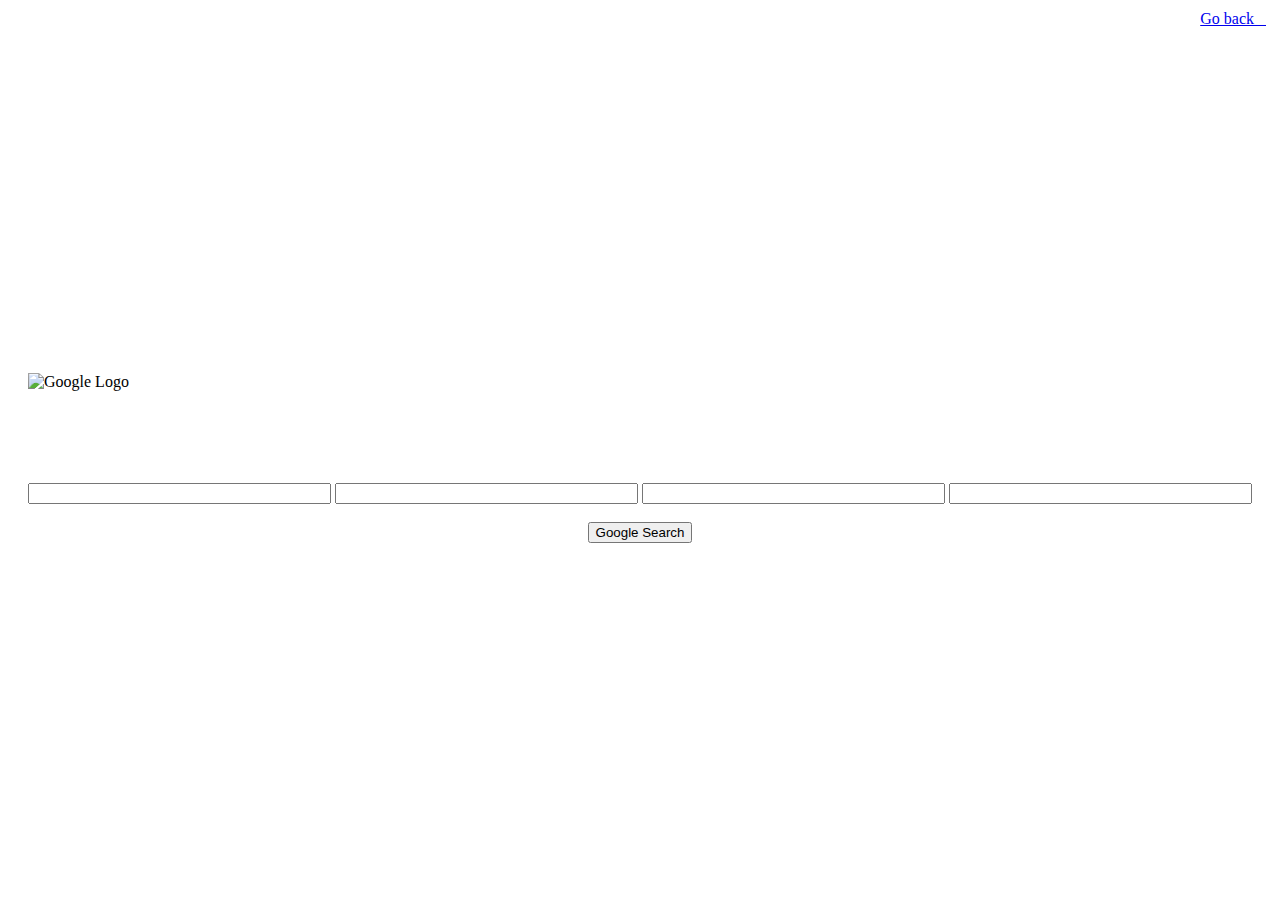
==== index_Advance.html @ 12c76871 "Finished Image Search, working on Advance search" ====
<!DOCTYPE html>
<html>
<head>
  <title>Project 0-Advance</title>
  <link rel="stylesheet" href="MainGoogle.css">
  <link href="https://cdn.jsdelivr.net/npm/bootstrap@5.2.3/dist/css/bootstrap.min.css" rel="stylesheet" integrity="sha384-rbsA2VBKQhggwzxH7pPCaAqO46MgnOM80zW1RWuH61DGLwZJEdK2Kadq2F9CUG65" crossorigin="anonymous">
</head>
<body>
    <div class="center-container">
        <div class="top-right">
            <a href="index.html"> Go back &nbsp </a>
            <label> &nbsp </label>
        </div>
        <div>
            <img src="https://www.google.com/images/branding/googlelogo/2x/googlelogo_color_272x92dp.png" alt="Google Logo" class="logo">
            <form action="https://www.google.com/search">
                <input class="MainForm" type="text" name="q">
                <input class="MainForm" type="text" name="q">
                <input class="MainForm" type="text" name="q">
                <input class="MainForm" type="text" name="q">
                <div class="center-button">
                  <input class="btn btn-primary" type="submit" value="Google Search">
                </div>
            </form>
        </div>
    </div>
</body>
</html>
---- MainGoogle.css ----
.center-container 
{
  height: 100vh;
  display: flex;
  justify-content: center;
  align-items: center;
}
.MainForm
{
    width: 295px;
    justify-content: center;
    align-items: center;
}

.top-right 
{
  position: absolute;
  top: 10px;
  right: 10px;
}

.logo {
  height: 90px;
  margin-bottom: 20px;
  justify-content: center;
  align-items: center;
  display: flex;
}
.center-button 
{
  margin-top: 2vh;
  display: flex;
  justify-content: center;
  align-items: center;
}
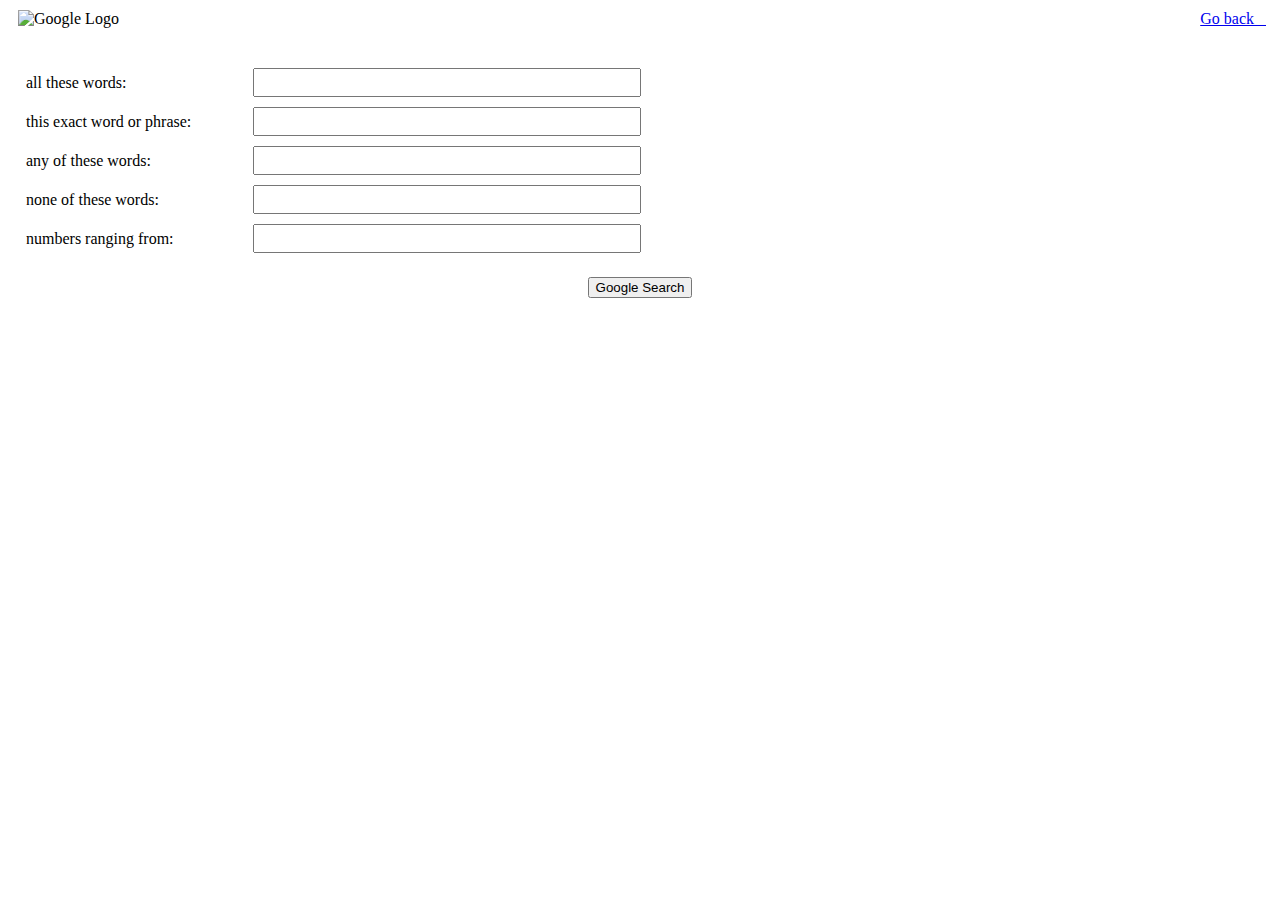
==== commit a1629bcd: "Advance search file advance and I also modify the css file and add more classes" ====
--- a/index_Advance.html
+++ b/index_Advance.html
@@ -6,21 +6,43 @@
   <link href="https://cdn.jsdelivr.net/npm/bootstrap@5.2.3/dist/css/bootstrap.min.css" rel="stylesheet" integrity="sha384-rbsA2VBKQhggwzxH7pPCaAqO46MgnOM80zW1RWuH61DGLwZJEdK2Kadq2F9CUG65" crossorigin="anonymous">
 </head>
 <body>
-    <div class="center-container">
+    <div>
         <div class="top-right">
             <a href="index.html"> Go back &nbsp </a>
             <label> &nbsp </label>
         </div>
         <div>
-            <img src="https://www.google.com/images/branding/googlelogo/2x/googlelogo_color_272x92dp.png" alt="Google Logo" class="logo">
+            <img src="https://www.google.com/images/branding/googlelogo/2x/googlelogo_color_272x92dp.png" alt="Google Logo" class="AdvanceLogo">
             <form action="https://www.google.com/search">
-                <input class="MainForm" type="text" name="q">
-                <input class="MainForm" type="text" name="q">
-                <input class="MainForm" type="text" name="q">
-                <input class="MainForm" type="text" name="q">
+                <table class="mtable">
+                    <tr>
+                    </tr>
+                    <tr>
+                      <td>all these words:</td>
+                      <td><input class="textboxAd" type="text" name="q"></td>
+                    </tr>
+                    <tr>
+                      <td>this exact word or phrase:</td>
+                      <td><input class="textboxAd" type="text" name="q"></td>
+                    </tr>
+                    <tr>
+                      <td>any of these words:</td>
+                      <td><input class="textboxAd" type="text" name="q"></td>
+                    </tr>
+                    <tr>
+                      <td>none of these words:</td>
+                      <td><input class="textboxAd" type="text" name="q"></td>
+                    </tr>
+                    <tr>
+                      <td>numbers ranging from:</td>
+                      <td><input class="textboxAd" type="text" name="q"></td>
+                    </tr>
+                  </table>
+                
                 <div class="center-button">
                   <input class="btn btn-primary" type="submit" value="Google Search">
                 </div>
+            
             </form>
         </div>
     </div>
--- a/MainGoogle.css
+++ b/MainGoogle.css
@@ -32,4 +32,38 @@
   display: flex;
   justify-content: center;
   align-items: center;
+}
+
+.AdvanceLogo{
+  height: 30px;
+  margin-bottom: 20px;
+  margin-top: 10px;
+  margin-left: 10px;
+  justify-content: left;
+  display: flex;
+}
+.containerAd {
+  display: flex;
+  margin-left: 10px;
+  align-items: center;
+  margin-bottom: 15px;
+}
+
+.labelAd {
+  margin-bottom: 5px;
+  margin-right: 55px;
+}
+
+.textboxAd {
+  margin-left: 3px;
+  height: 23px; /* Adjust the height as desired */
+  width: 380px;
+}
+.mtable {
+  display: flex;
+  margin-left: 15px;
+}
+td:first-child{
+  width: 220px;
+  height: 35px;
 }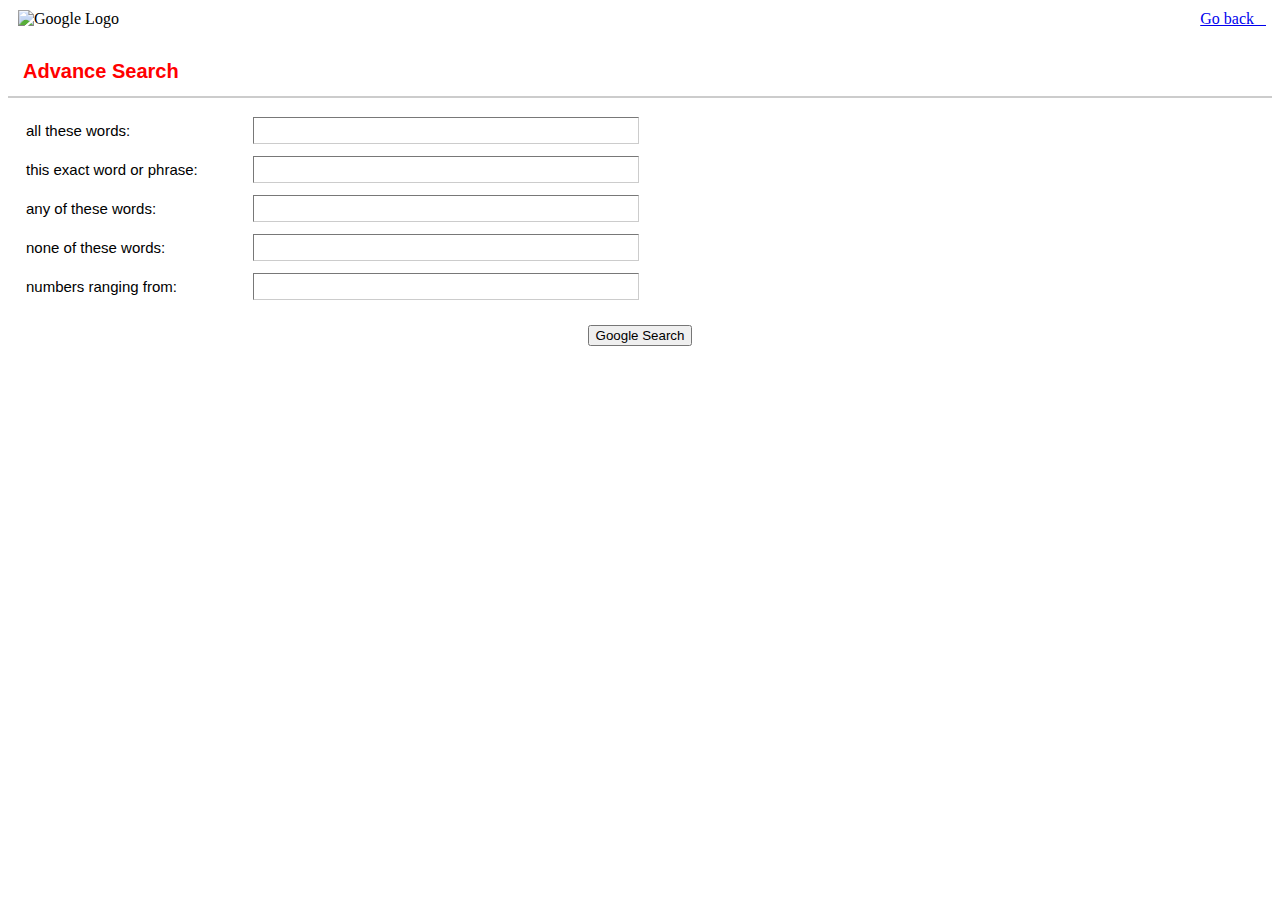
==== commit a72b24e2: "Advance search file modified. Add new classes in the css file too." ====
--- a/index_Advance.html
+++ b/index_Advance.html
@@ -13,6 +13,8 @@
         </div>
         <div>
             <img src="https://www.google.com/images/branding/googlelogo/2x/googlelogo_color_272x92dp.png" alt="Google Logo" class="AdvanceLogo">
+            <h1 style="color: red; font-size: 20px; margin-left: 15px; font-family: Arial, Helvetica, sans-serif;">Advance Search</h1>
+            <hr class="line">
             <form action="https://www.google.com/search">
                 <table class="mtable">
                     <tr>
@@ -37,12 +39,10 @@
                       <td>numbers ranging from:</td>
                       <td><input class="textboxAd" type="text" name="q"></td>
                     </tr>
-                  </table>
-                
+                </table>
                 <div class="center-button">
-                  <input class="btn btn-primary" type="submit" value="Google Search">
-                </div>
-            
+                  <input class="btn btn-primary btn-sm" type="submit" value="Google Search">
+                </div>  
             </form>
         </div>
     </div>
--- a/MainGoogle.css
+++ b/MainGoogle.css
@@ -58,12 +58,27 @@
   margin-left: 3px;
   height: 23px; /* Adjust the height as desired */
   width: 380px;
+  border-color: #ccc;
+  border-width: 1px;
+  border-top-color: #ccc;
 }
 .mtable {
   display: flex;
   margin-left: 15px;
 }
+
+td{
+  font-family: 'Arial';
+  font-size: 15px;
+}
+
 td:first-child{
   width: 220px;
   height: 35px;
+}
+
+.line {
+  border: none;
+  border-top: 2px solid #ccc;
+  margin: 10px 0;
 }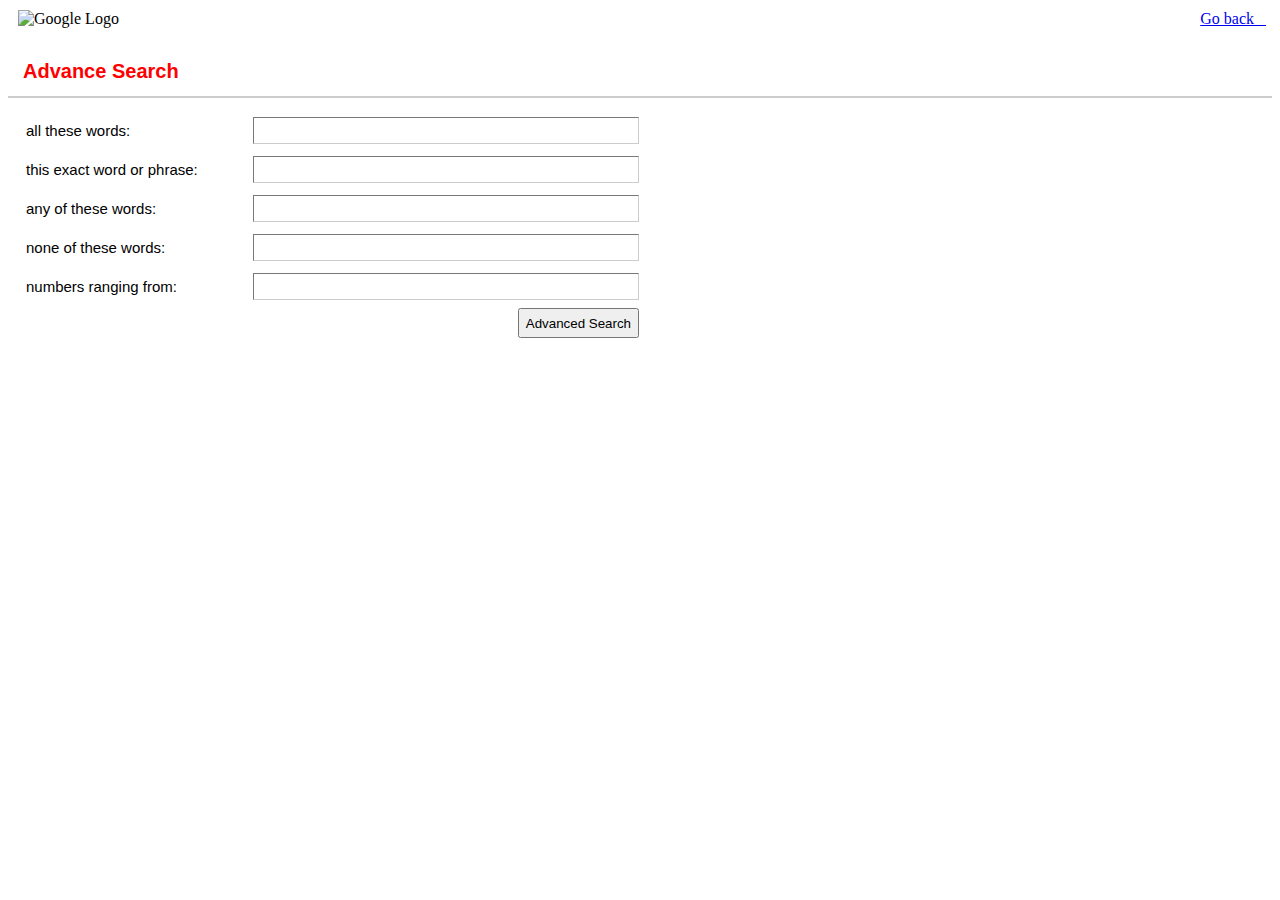
==== commit 98ef08c2: "Advance Search file modified: The style and aesthetics it's done" ====
--- a/index_Advance.html
+++ b/index_Advance.html
@@ -39,10 +39,14 @@
                       <td>numbers ranging from:</td>
                       <td><input class="textboxAd" type="text" name="q"></td>
                     </tr>
+                    <tr>
+                        <td></td>
+                        <td><div class="AdCeButton">
+                            <input class="btn btn-primary btn-sm" type="submit" value="Advanced Search">
+                          </div>  
+                        </td>
+                      </tr>
                 </table>
-                <div class="center-button">
-                  <input class="btn btn-primary btn-sm" type="submit" value="Google Search">
-                </div>  
             </form>
         </div>
     </div>
--- a/MainGoogle.css
+++ b/MainGoogle.css
@@ -81,4 +81,11 @@
   border: none;
   border-top: 2px solid #ccc;
   margin: 10px 0;
+}
+.AdCeButton
+{
+  display: flex;
+  justify-content: right;
+  height: 30px;
+  margin-bottom: 5px;
 }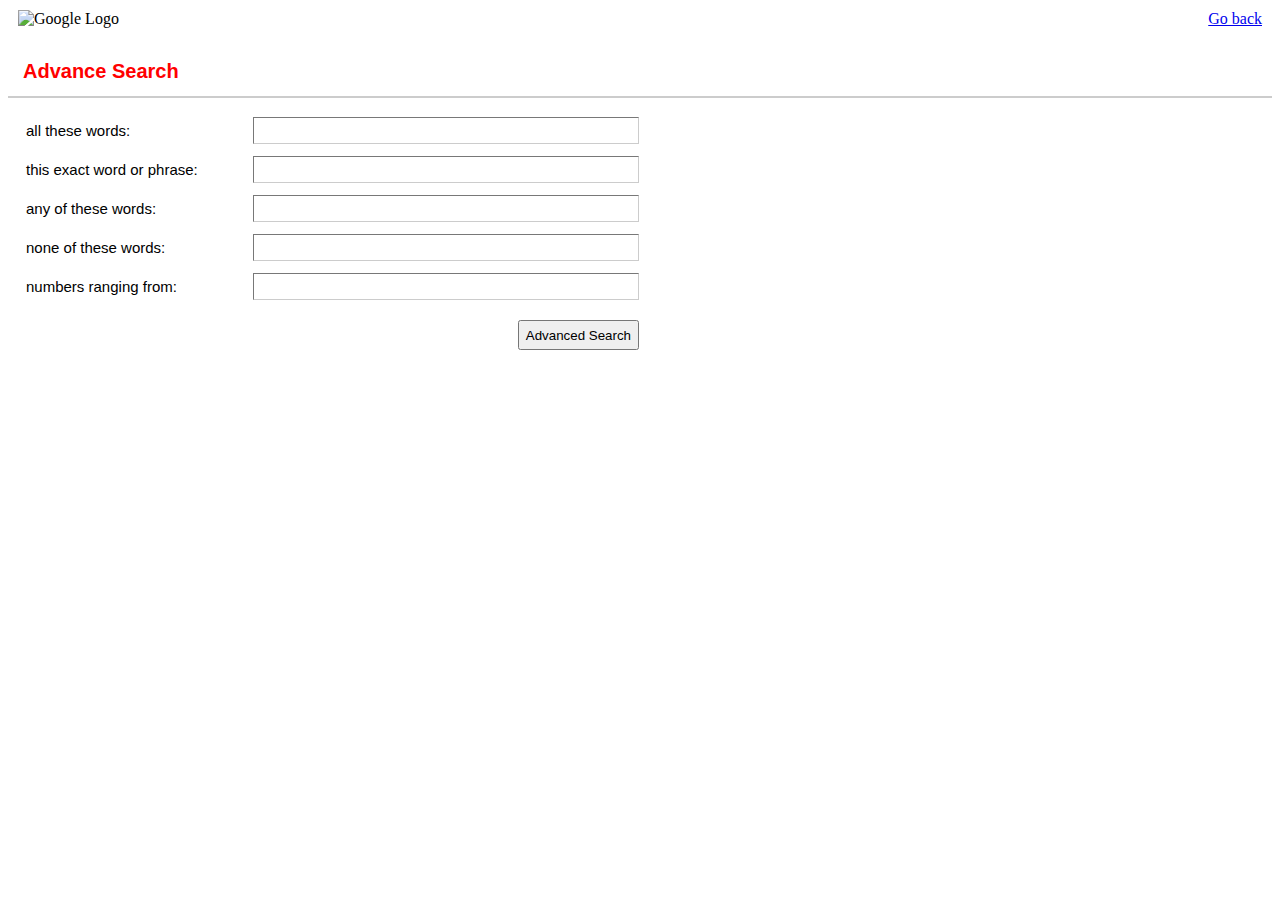
==== commit d065bec0: "The main index file works in this point" ====
--- a/index_Advance.html
+++ b/index_Advance.html
@@ -8,7 +8,7 @@
 <body>
     <div>
         <div class="top-right">
-            <a href="index.html"> Go back &nbsp </a>
+            <a href="index.html"> Go back</a>
             <label> &nbsp </label>
         </div>
         <div>
@@ -41,11 +41,12 @@
                     </tr>
                     <tr>
                         <td></td>
-                        <td><div class="AdCeButton">
-                            <input class="btn btn-primary btn-sm" type="submit" value="Advanced Search">
-                          </div>  
+                        <td>
+                            <div class="AdCeButton">
+                                <input class="btn btn-primary btn-sm" type="submit" value="Advanced Search">
+                            </div>  
                         </td>
-                      </tr>
+                    </tr>
                 </table>
             </form>
         </div>
--- a/MainGoogle.css
+++ b/MainGoogle.css
@@ -88,4 +88,5 @@
   justify-content: right;
   height: 30px;
   margin-bottom: 5px;
+  margin-top: 12px;
 }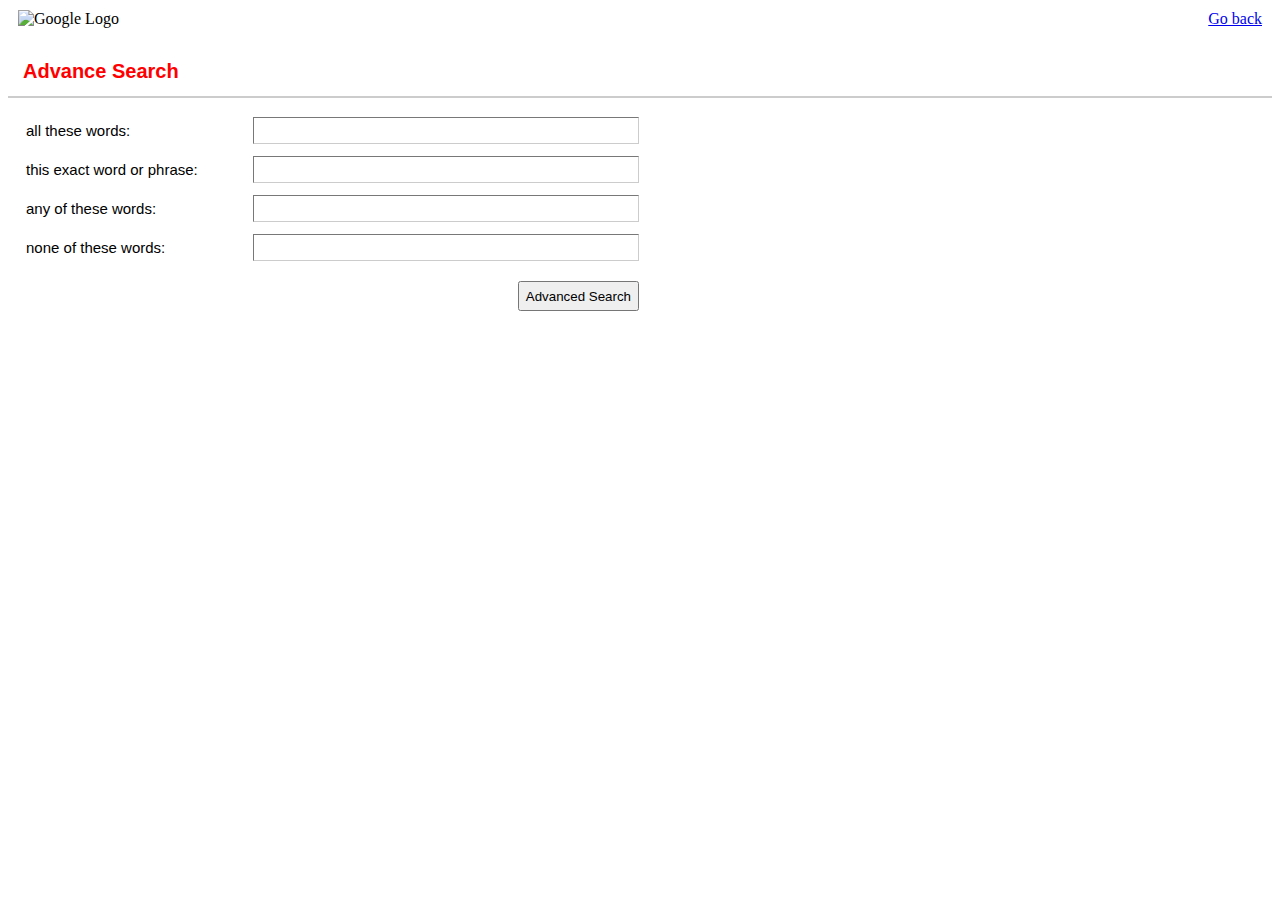
==== commit a323d5d7: "All works at this point" ====
--- a/index_Advance.html
+++ b/index_Advance.html
@@ -21,23 +21,19 @@
                     </tr>
                     <tr>
                       <td>all these words:</td>
-                      <td><input class="textboxAd" type="text" name="q"></td>
+                      <td><input class="textboxAd" type="text" name="as_q"></td>
                     </tr>
                     <tr>
                       <td>this exact word or phrase:</td>
-                      <td><input class="textboxAd" type="text" name="q"></td>
+                      <td><input class="textboxAd" type="text" name="as_epq"></td>
                     </tr>
                     <tr>
                       <td>any of these words:</td>
-                      <td><input class="textboxAd" type="text" name="q"></td>
+                      <td><input class="textboxAd" type="text" name="as_oq"></td>
                     </tr>
                     <tr>
                       <td>none of these words:</td>
-                      <td><input class="textboxAd" type="text" name="q"></td>
-                    </tr>
-                    <tr>
-                      <td>numbers ranging from:</td>
-                      <td><input class="textboxAd" type="text" name="q"></td>
+                      <td><input class="textboxAd" type="text" name="as_eq"></td>
                     </tr>
                     <tr>
                         <td></td>
--- a/MainGoogle.css
+++ b/MainGoogle.css
@@ -22,6 +22,7 @@
 .logo {
   height: 90px;
   margin-bottom: 20px;
+  margin-left: 0;
   justify-content: center;
   align-items: center;
   display: flex;
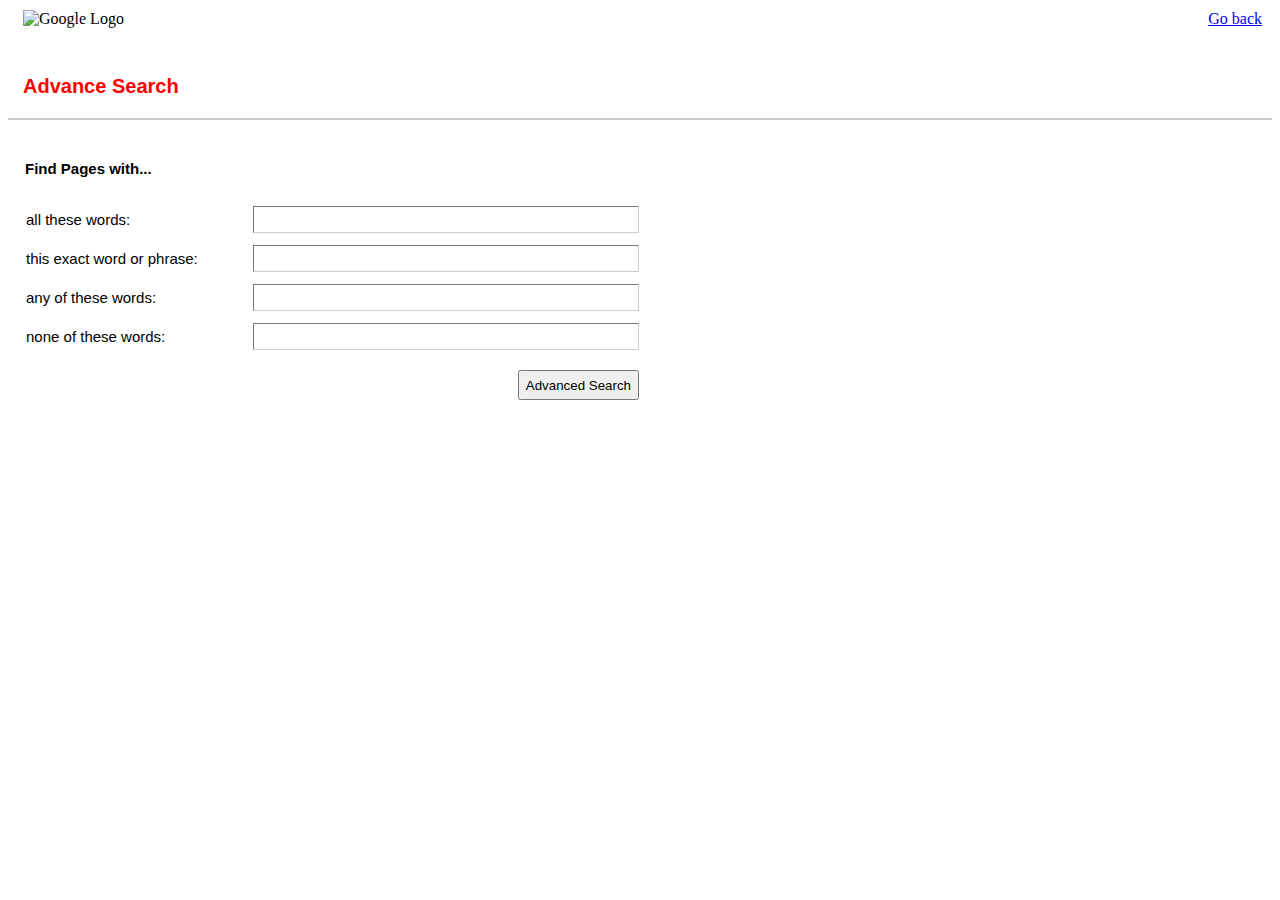
==== commit 7213cc26: "Make the last changes to the advance search page" ====
--- a/index_Advance.html
+++ b/index_Advance.html
@@ -13,8 +13,9 @@
         </div>
         <div>
             <img src="https://www.google.com/images/branding/googlelogo/2x/googlelogo_color_272x92dp.png" alt="Google Logo" class="AdvanceLogo">
-            <h1 style="color: red; font-size: 20px; margin-left: 15px; font-family: Arial, Helvetica, sans-serif;">Advance Search</h1>
+            <h1 style="color: red; font-size: 20px; margin-left: 15px; font-family: Arial, Helvetica, sans-serif;margin-bottom: 20px;margin-top: 40px;">Advance Search</h1>
             <hr class="line">
+            <h1 style="font-family: Arial, Helvetica, sans-serif; font-size: 15px; color: black;margin-left: 17px;margin-bottom: 20px;margin-top: 40px;">Find Pages with...</h1>
             <form action="https://www.google.com/search">
                 <table class="mtable">
                     <tr>
--- a/MainGoogle.css
+++ b/MainGoogle.css
@@ -36,10 +36,10 @@
 }
 
 .AdvanceLogo{
-  height: 30px;
+  height: 25px;
   margin-bottom: 20px;
   margin-top: 10px;
-  margin-left: 10px;
+  margin-left: 15px;
   justify-content: left;
   display: flex;
 }
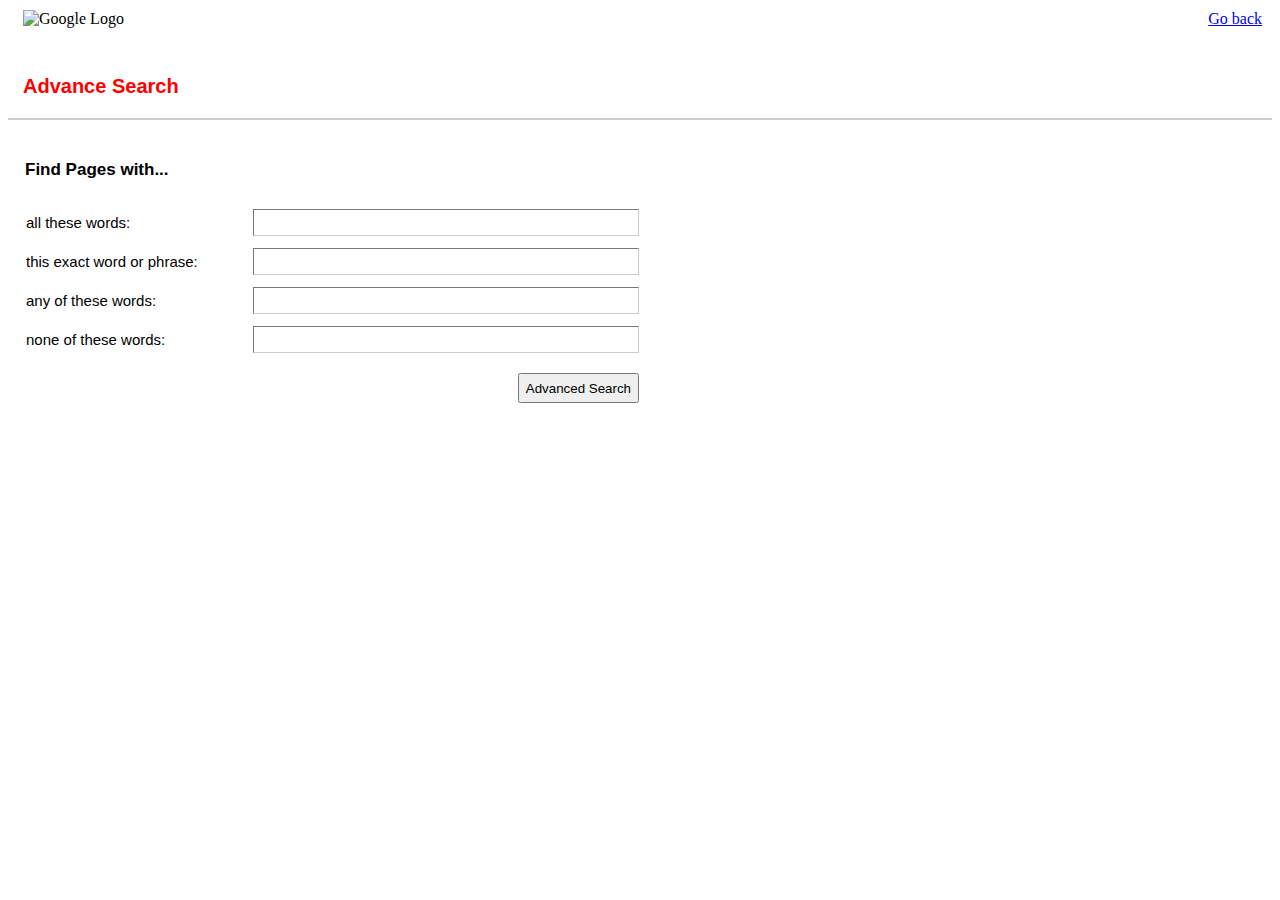
==== commit 5eaf4130: "Completed Project 0" ====
--- a/index_Advance.html
+++ b/index_Advance.html
@@ -15,7 +15,7 @@
             <img src="https://www.google.com/images/branding/googlelogo/2x/googlelogo_color_272x92dp.png" alt="Google Logo" class="AdvanceLogo">
             <h1 style="color: red; font-size: 20px; margin-left: 15px; font-family: Arial, Helvetica, sans-serif;margin-bottom: 20px;margin-top: 40px;">Advance Search</h1>
             <hr class="line">
-            <h1 style="font-family: Arial, Helvetica, sans-serif; font-size: 15px; color: black;margin-left: 17px;margin-bottom: 20px;margin-top: 40px;">Find Pages with...</h1>
+            <h1 style="font-family: Arial, Helvetica, sans-serif; font-size: 17px; color: black;margin-left: 17px;margin-bottom: 20px;margin-top: 40px;">Find Pages with...</h1>
             <form action="https://www.google.com/search">
                 <table class="mtable">
                     <tr>
